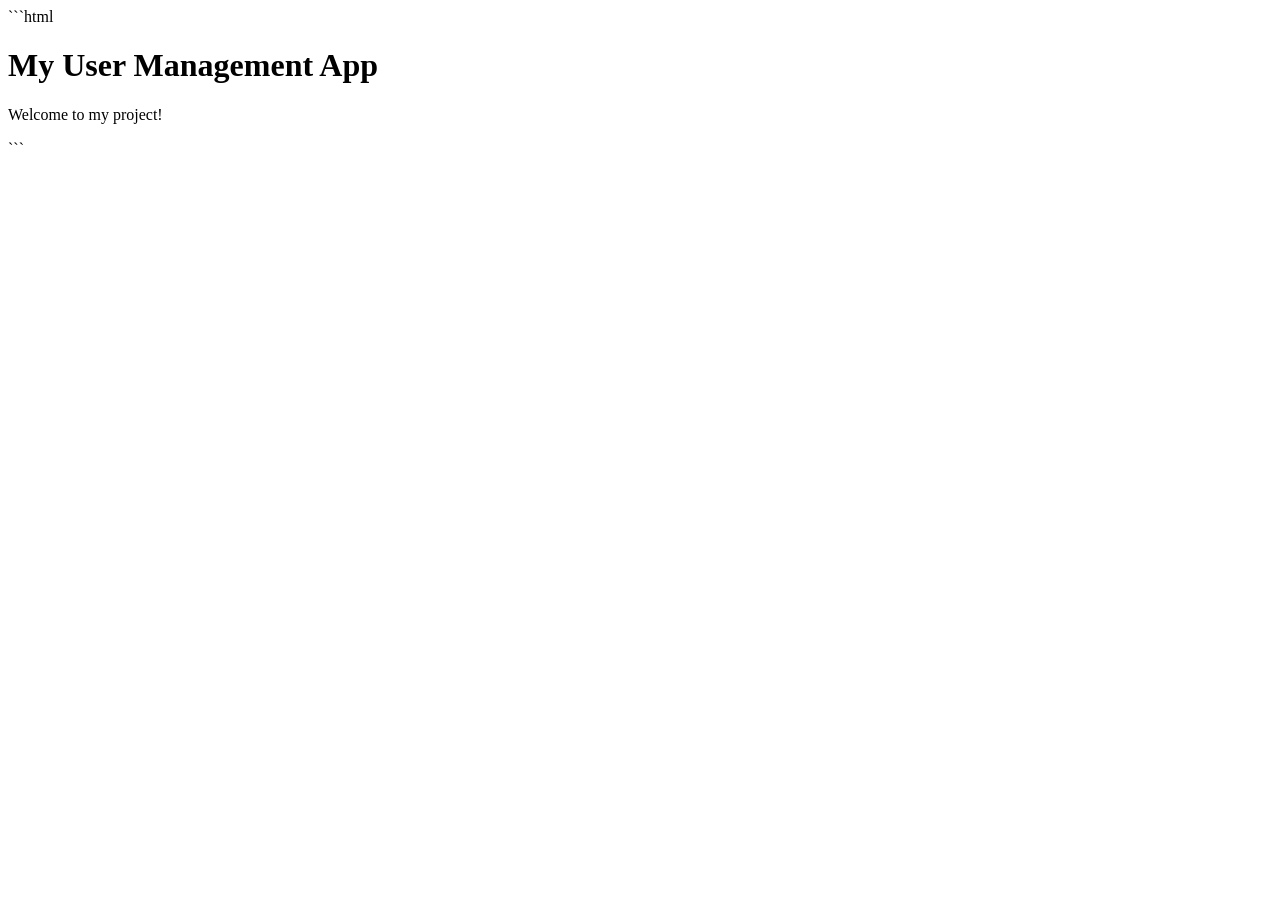
==== frontend/index.html @ c3e8da48 "Add initial HTML structure for index.html" ====
```html
<!DOCTYPE html>
<html lang="en">
<head>
    <meta charset="UTF-8">
    <meta name="viewport" content="width=device-width, initial-scale=1.0">
    <title>Backend Project</title>
</head>
<body>
    <h1>My User Management App</h1>
    <p>Welcome to my project!</p>
</body>
</html>
```
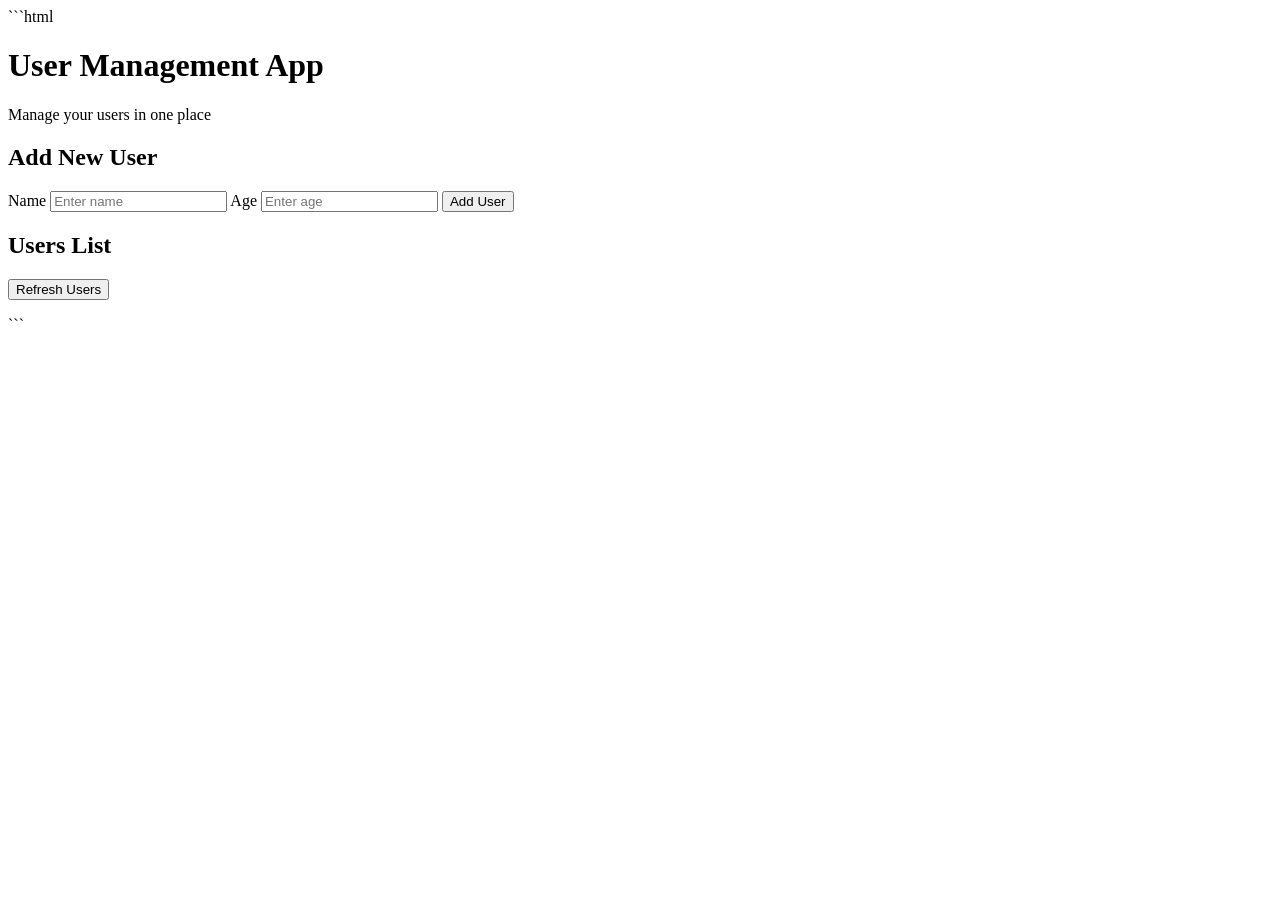
==== commit 8cedc7ab: "Revise index.html for User Management App layout" ====
--- a/frontend/index.html
+++ b/frontend/index.html
@@ -4,11 +4,40 @@
 <head>
     <meta charset="UTF-8">
     <meta name="viewport" content="width=device-width, initial-scale=1.0">
-    <title>Backend Project</title>
+    <title>User Management App</title>
+    <link rel="stylesheet" href="style.css">
 </head>
 <body>
-    <h1>My User Management App</h1>
-    <p>Welcome to my project!</p>
+    <header>
+        <h1>User Management App</h1>
+        <p>Manage your users in one place</p>
+    </header>
+
+    <main>
+        <section class="card">
+            <h2>Add New User</h2>
+
+            <form id="user-form">
+                <label for="name">Name</label>
+                <input type="text" id="name" placeholder="Enter name" required>
+
+                <label for="age">Age</label>
+                <input type="number" id="age" placeholder="Enter age" min="0" required>
+
+                <button type="submit">Add User</button>
+            </form>
+
+            <p id="message"></p>
+        </section>
+
+        <section class="card">
+            <h2>Users List</h2>
+            <button id="refresh-users" type="button">Refresh Users</button>
+            <ul id="users-list"></ul>
+        </section>
+    </main>
+
+    <script src="script.js"></script>
 </body>
 </html>
 ```
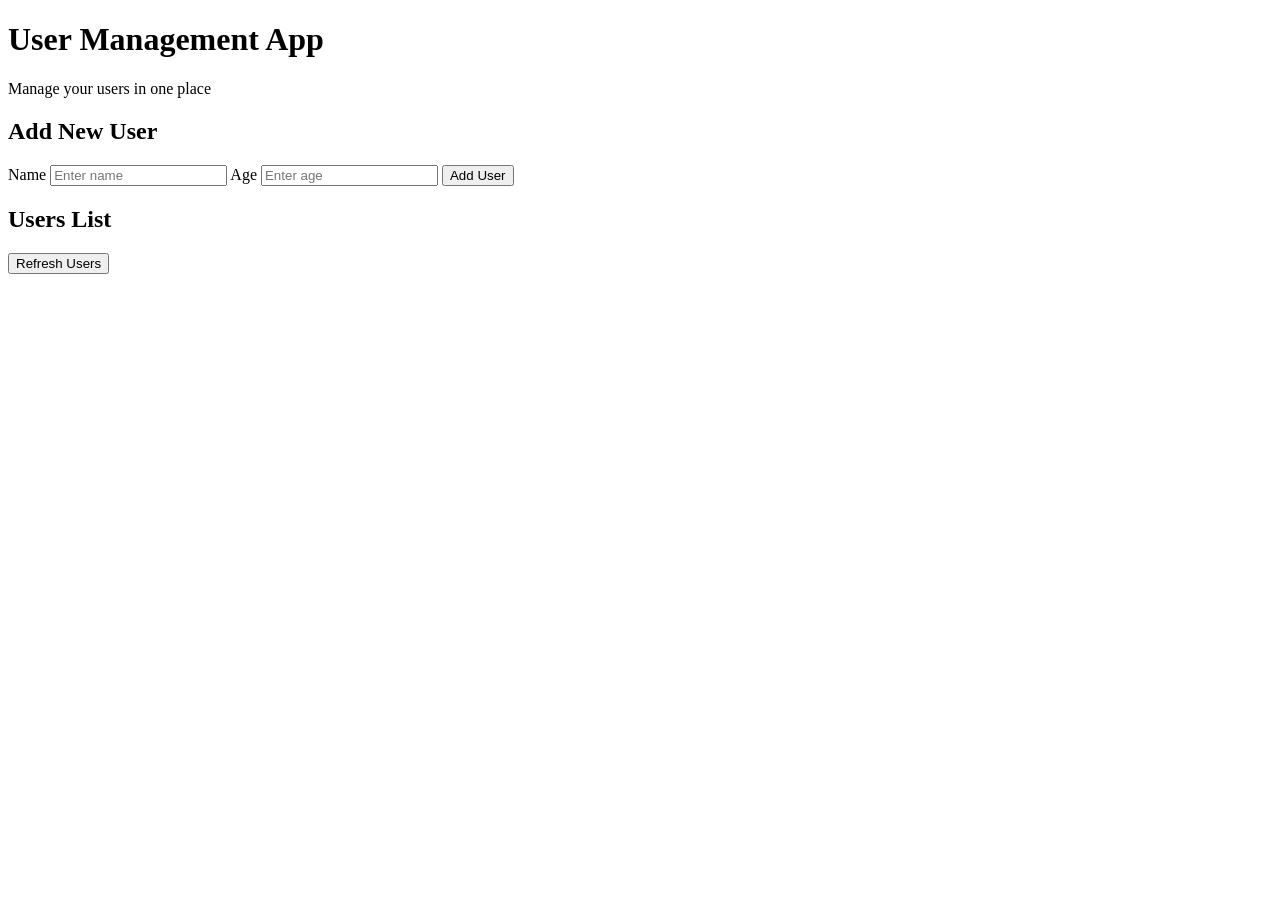
==== commit b4d553fc: "Remove code block formatting from index.html" ====
--- a/frontend/index.html
+++ b/frontend/index.html
@@ -1,4 +1,4 @@
-```html
+
 <!DOCTYPE html>
 <html lang="en">
 <head>
@@ -40,4 +40,4 @@
     <script src="script.js"></script>
 </body>
 </html>
-```
+
--- a/frontend/style.css
+++ b/frontend/style.css
@@ -0,0 +1,86 @@
+```javascript
+const API_URL = "https://backend-project-15sa.onrender.com";
+
+const userForm = document.getElementById("user-form");
+const usersList = document.getElementById("users-list");
+const message = document.getElementById("message");
+const refreshButton = document.getElementById("refresh-users");
+
+// Load all users from the backend
+async function loadUsers() {
+    usersList.innerHTML = "<li>Loading users...</li>";
+
+    try {
+        const response = await fetch(`${API_URL}/users`);
+
+        if (!response.ok) {
+            throw new Error("Could not load users");
+        }
+
+        const users = await response.json();
+        usersList.innerHTML = "";
+
+        if (users.length === 0) {
+            usersList.innerHTML = "<li>No users found. Add your first user!</li>";
+            return;
+        }
+
+        users.forEach((user) => {
+            const li = document.createElement("li");
+            li.textContent = `ID: ${user.id} | Name: ${user.name} | Age: ${user.age}`;
+            usersList.appendChild(li);
+        });
+    } catch (error) {
+        usersList.innerHTML = "<li>Unable to load users. Please try again.</li>";
+        console.error(error);
+    }
+}
+
+// Create a new user
+userForm.addEventListener("submit", async (event) => {
+    event.preventDefault();
+
+    const name = document.getElementById("name").value.trim();
+    const age = Number(document.getElementById("age").value);
+
+    message.textContent = "";
+
+    if (!name) {
+        message.textContent = "Please enter a name.";
+        return;
+    }
+
+    if (!Number.isInteger(age) || age < 0) {
+        message.textContent = "Please enter a valid age.";
+        return;
+    }
+
+    try {
+        const response = await fetch(`${API_URL}/users`, {
+            method: "POST",
+            headers: {
+                "Content-Type": "application/json"
+            },
+            body: JSON.stringify({ name, age })
+        });
+
+        const result = await response.json();
+
+        if (!response.ok) {
+            throw new Error(result.error || "Could not create user");
+        }
+
+        message.textContent = "User created successfully!";
+        userForm.reset();
+        await loadUsers();
+    } catch (error) {
+        message.textContent = error.message;
+    }
+});
+
+// Refresh the users list
+refreshButton.addEventListener("click", loadUsers);
+
+// Load users when the page opens
+loadUsers();
+```
